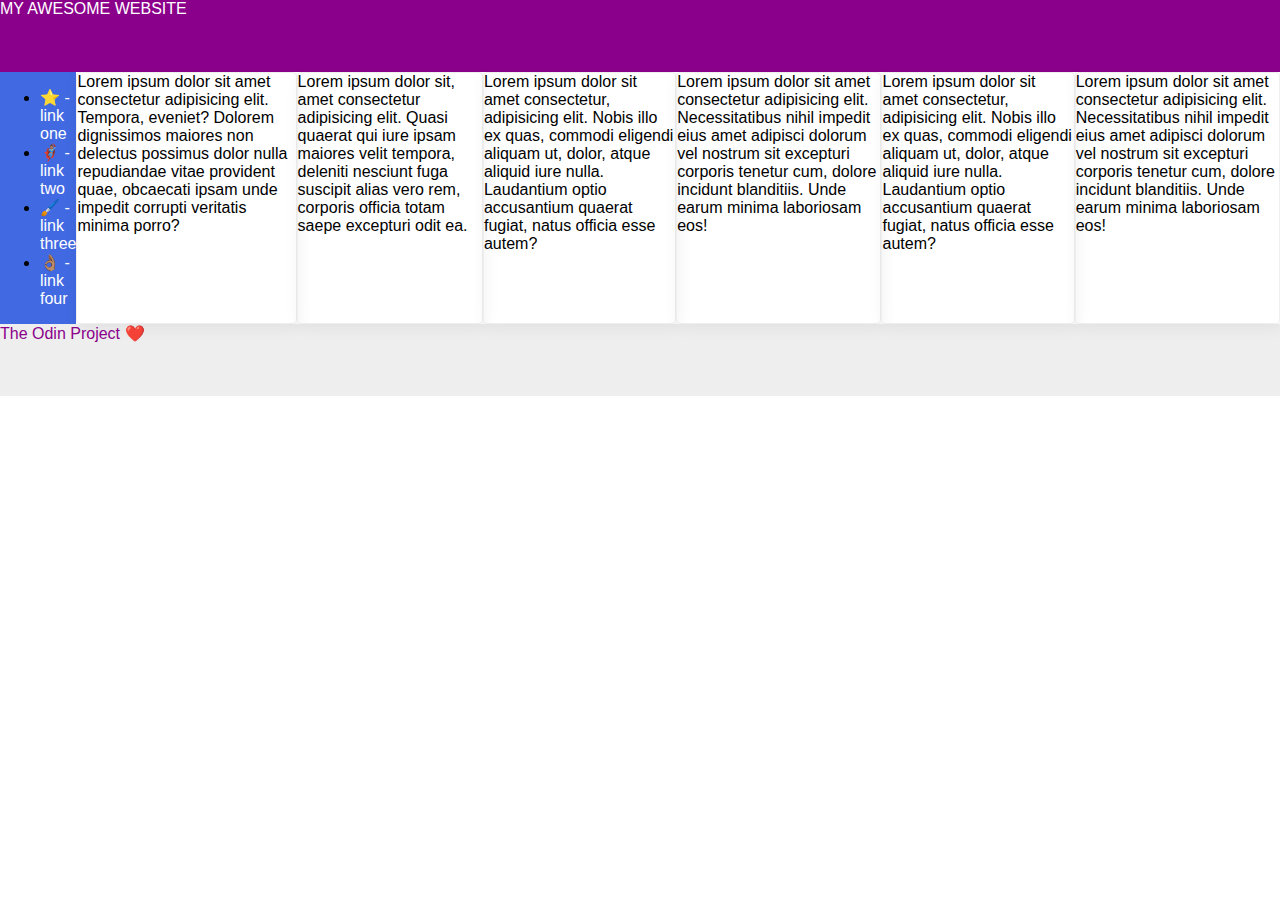
==== flex/07-flex-layout-2/index.html @ 65439e45 "Add flex to body. Attempt to vertically center text for header" ====
<!DOCTYPE html>
<html lang="en">
  <head>
    <meta charset="UTF-8">
    <meta http-equiv="X-UA-Compatible" content="IE=edge">
    <meta name="viewport" content="width=device-width, initial-scale=1.0">
    <title>The Holy Grail</title>
    <link rel="stylesheet" href="style.css">
  </head>
  <body>
    <div class="header">
      MY AWESOME WEBSITE
    </div>
    
    <div class= "contentBody">
      <div class="sidebar">
        <ul>
          <li><a href="#">⭐ - link one</a></li>
          <li><a href="#">🦸🏽‍♂️ - link two</a></li>
          <li><a href="#">🖌️ - link three</a></li>
          <li><a href="#">👌🏽 - link four</a></li>
        </ul>
      </div>

      <div class="card">Lorem ipsum dolor sit amet consectetur adipisicing elit. Tempora, eveniet? Dolorem dignissimos maiores non delectus possimus dolor nulla repudiandae vitae provident quae, obcaecati ipsam unde impedit corrupti veritatis minima porro?</div>
      <div class="card">Lorem ipsum dolor sit, amet consectetur adipisicing elit. Quasi quaerat qui iure ipsam maiores velit tempora, deleniti nesciunt fuga suscipit alias vero rem, corporis officia totam saepe excepturi odit ea.</div>
      <div class="card">Lorem ipsum dolor sit amet consectetur, adipisicing elit. Nobis illo ex quas, commodi eligendi aliquam ut, dolor, atque aliquid iure nulla. Laudantium optio accusantium quaerat fugiat, natus officia esse autem?</div>
      <div class="card">Lorem ipsum dolor sit amet consectetur adipisicing elit. Necessitatibus nihil impedit eius amet adipisci dolorum vel nostrum sit excepturi corporis tenetur cum, dolore incidunt blanditiis. Unde earum minima laboriosam eos!</div>
      <div class="card">Lorem ipsum dolor sit amet consectetur, adipisicing elit. Nobis illo ex quas, commodi eligendi aliquam ut, dolor, atque aliquid iure nulla. Laudantium optio accusantium quaerat fugiat, natus officia esse autem?</div>
      <div class="card">Lorem ipsum dolor sit amet consectetur adipisicing elit. Necessitatibus nihil impedit eius amet adipisci dolorum vel nostrum sit excepturi corporis tenetur cum, dolore incidunt blanditiis. Unde earum minima laboriosam eos!</div>    
  </div>
    <div class="footer">
      The Odin Project ❤️
    </div>
  </body>
</html>
---- flex/07-flex-layout-2/style.css ----
body {
  font-family: -apple-system, BlinkMacSystemFont, 'Segoe UI', Roboto, Oxygen, Ubuntu, Cantarell, 'Open Sans', 'Helvetica Neue', sans-serif;
  margin: 0;
  min-height: 100vh;
}

.header {
  height: 72px;
  background: darkmagenta;
  color: white;
  
}

.footer {
  height: 72px;
  background: #eee;
  color: darkmagenta;
}

.sidebar {
  width: 300px;
  background: royalblue;
}

.card {
  border: 1px solid #eee;
  box-shadow: 2px 4px 16px rgba(0,0,0,.06);
  border-radius: 4px;
}

.contentBody {
  display: flex;
}

/* Sidebar styling */

.sidebar li {
  text-decoration: none;
}

.sidebar a {
  text-decoration: none;
  color: white;
}
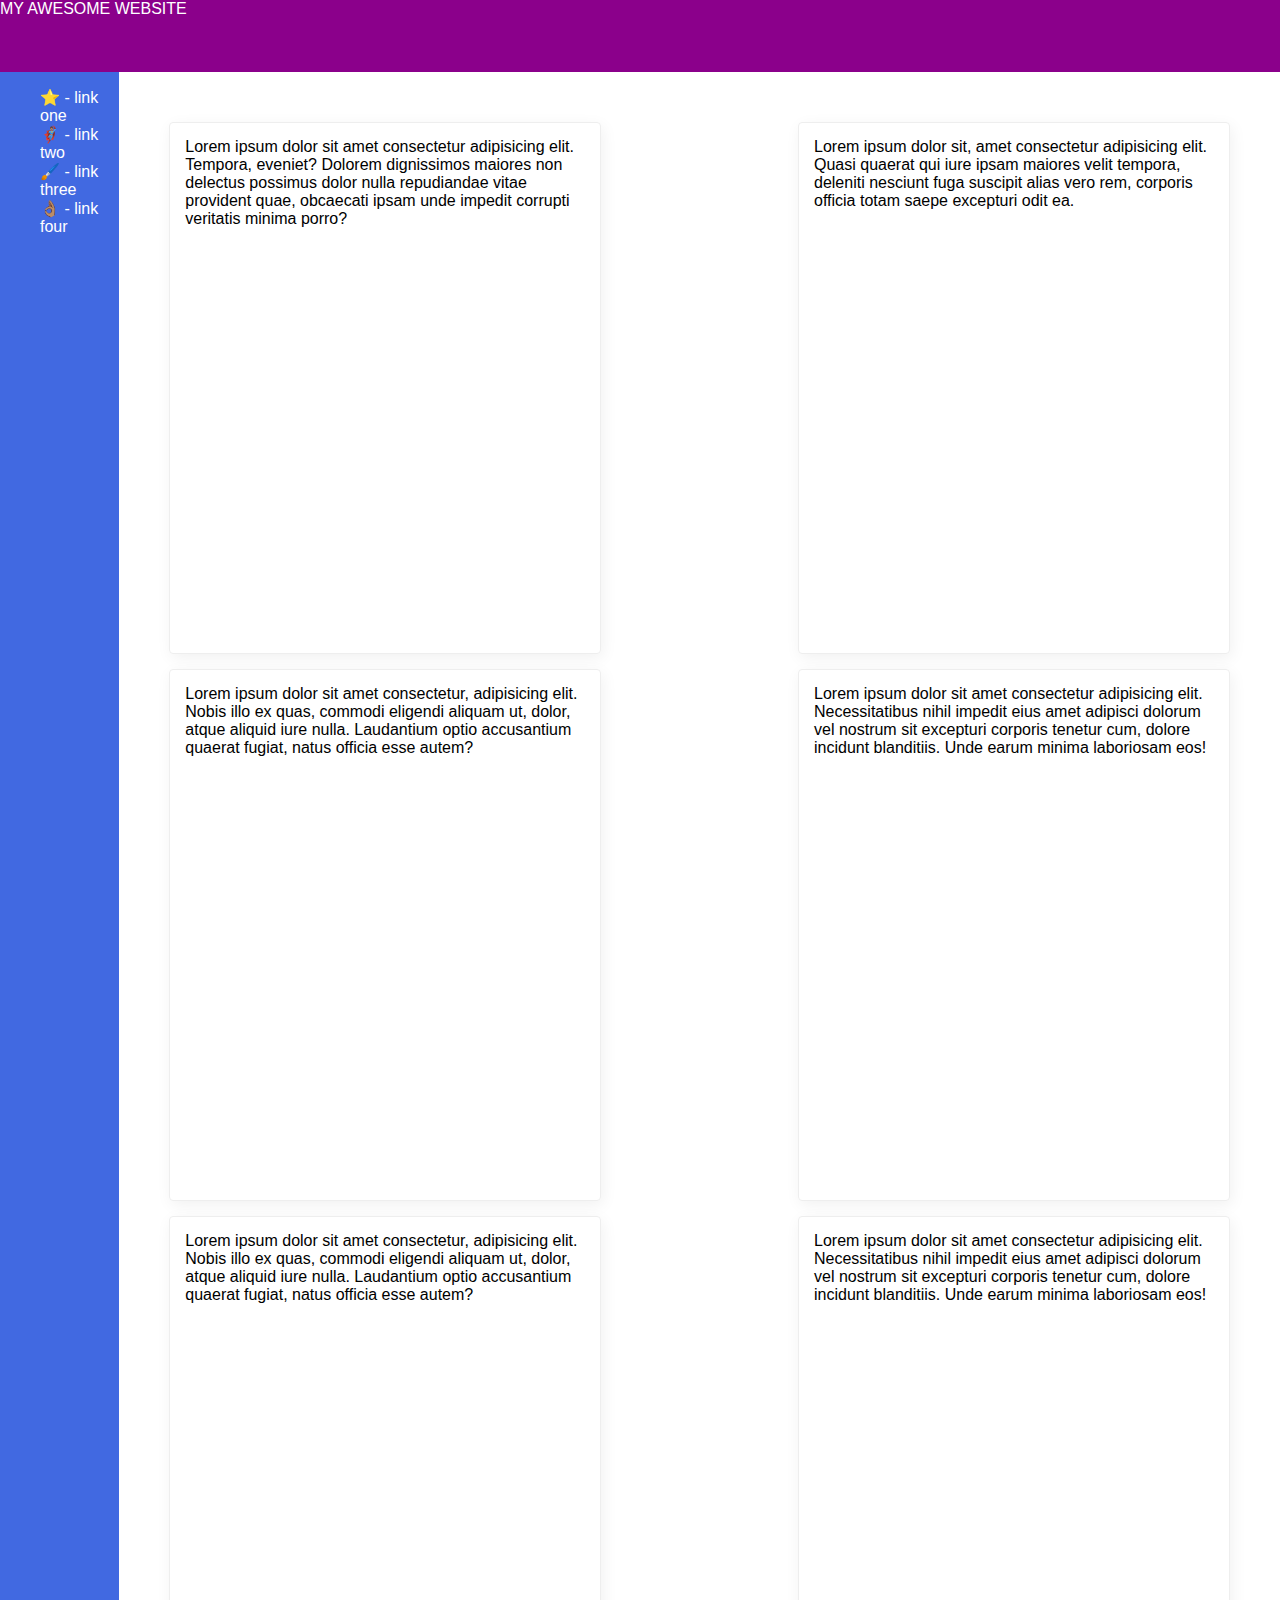
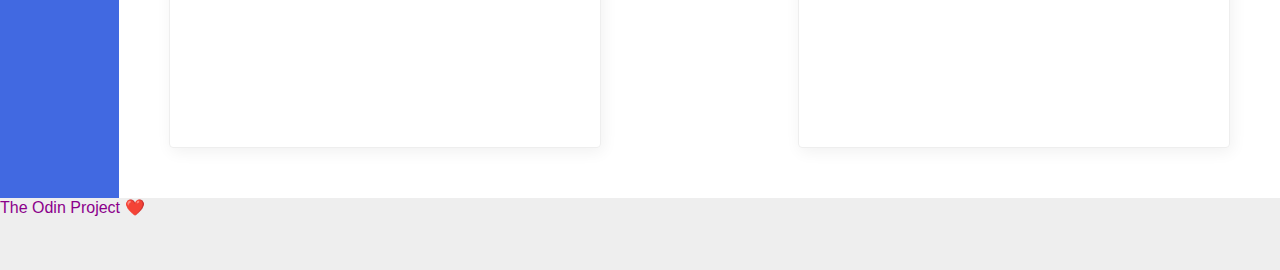
==== commit 64df0f3d: "Update and space out cards, set formatting for cards" ====
--- a/flex/07-flex-layout-2/index.html
+++ b/flex/07-flex-layout-2/index.html
@@ -21,13 +21,14 @@
           <li><a href="#">👌🏽 - link four</a></li>
         </ul>
       </div>
-
-      <div class="card">Lorem ipsum dolor sit amet consectetur adipisicing elit. Tempora, eveniet? Dolorem dignissimos maiores non delectus possimus dolor nulla repudiandae vitae provident quae, obcaecati ipsam unde impedit corrupti veritatis minima porro?</div>
-      <div class="card">Lorem ipsum dolor sit, amet consectetur adipisicing elit. Quasi quaerat qui iure ipsam maiores velit tempora, deleniti nesciunt fuga suscipit alias vero rem, corporis officia totam saepe excepturi odit ea.</div>
-      <div class="card">Lorem ipsum dolor sit amet consectetur, adipisicing elit. Nobis illo ex quas, commodi eligendi aliquam ut, dolor, atque aliquid iure nulla. Laudantium optio accusantium quaerat fugiat, natus officia esse autem?</div>
-      <div class="card">Lorem ipsum dolor sit amet consectetur adipisicing elit. Necessitatibus nihil impedit eius amet adipisci dolorum vel nostrum sit excepturi corporis tenetur cum, dolore incidunt blanditiis. Unde earum minima laboriosam eos!</div>
-      <div class="card">Lorem ipsum dolor sit amet consectetur, adipisicing elit. Nobis illo ex quas, commodi eligendi aliquam ut, dolor, atque aliquid iure nulla. Laudantium optio accusantium quaerat fugiat, natus officia esse autem?</div>
-      <div class="card">Lorem ipsum dolor sit amet consectetur adipisicing elit. Necessitatibus nihil impedit eius amet adipisci dolorum vel nostrum sit excepturi corporis tenetur cum, dolore incidunt blanditiis. Unde earum minima laboriosam eos!</div>    
+      <div class ="cards">
+        <div class="card">Lorem ipsum dolor sit amet consectetur adipisicing elit. Tempora, eveniet? Dolorem dignissimos maiores non delectus possimus dolor nulla repudiandae vitae provident quae, obcaecati ipsam unde impedit corrupti veritatis minima porro?</div>
+        <div class="card">Lorem ipsum dolor sit, amet consectetur adipisicing elit. Quasi quaerat qui iure ipsam maiores velit tempora, deleniti nesciunt fuga suscipit alias vero rem, corporis officia totam saepe excepturi odit ea.</div>
+        <div class="card">Lorem ipsum dolor sit amet consectetur, adipisicing elit. Nobis illo ex quas, commodi eligendi aliquam ut, dolor, atque aliquid iure nulla. Laudantium optio accusantium quaerat fugiat, natus officia esse autem?</div>
+        <div class="card">Lorem ipsum dolor sit amet consectetur adipisicing elit. Necessitatibus nihil impedit eius amet adipisci dolorum vel nostrum sit excepturi corporis tenetur cum, dolore incidunt blanditiis. Unde earum minima laboriosam eos!</div>
+        <div class="card">Lorem ipsum dolor sit amet consectetur, adipisicing elit. Nobis illo ex quas, commodi eligendi aliquam ut, dolor, atque aliquid iure nulla. Laudantium optio accusantium quaerat fugiat, natus officia esse autem?</div>
+        <div class="card">Lorem ipsum dolor sit amet consectetur adipisicing elit. Necessitatibus nihil impedit eius amet adipisci dolorum vel nostrum sit excepturi corporis tenetur cum, dolore incidunt blanditiis. Unde earum minima laboriosam eos!</div>  
+    </div>  
   </div>
     <div class="footer">
       The Odin Project ❤️
--- a/flex/07-flex-layout-2/style.css
+++ b/flex/07-flex-layout-2/style.css
@@ -2,6 +2,8 @@
   font-family: -apple-system, BlinkMacSystemFont, 'Segoe UI', Roboto, Oxygen, Ubuntu, Cantarell, 'Open Sans', 'Helvetica Neue', sans-serif;
   margin: 0;
   min-height: 100vh;
+  display: flex;
+  flex-direction: column;
 }
 
 .header {
@@ -35,10 +37,25 @@
 /* Sidebar styling */
 
 .sidebar li {
-  text-decoration: none;
+  list-style: none;
 }
 
 .sidebar a {
   text-decoration: none;
   color: white;
+}
+
+.cards {
+  display: flex;
+  flex-wrap: wrap;
+  justify-content: space-between;
+  gap: 15px;
+  padding: 50px;
+}
+
+.card{
+  flex-grow: 3;
+  max-width: 400px;
+  height: 500px;
+  padding: 15px;
 }